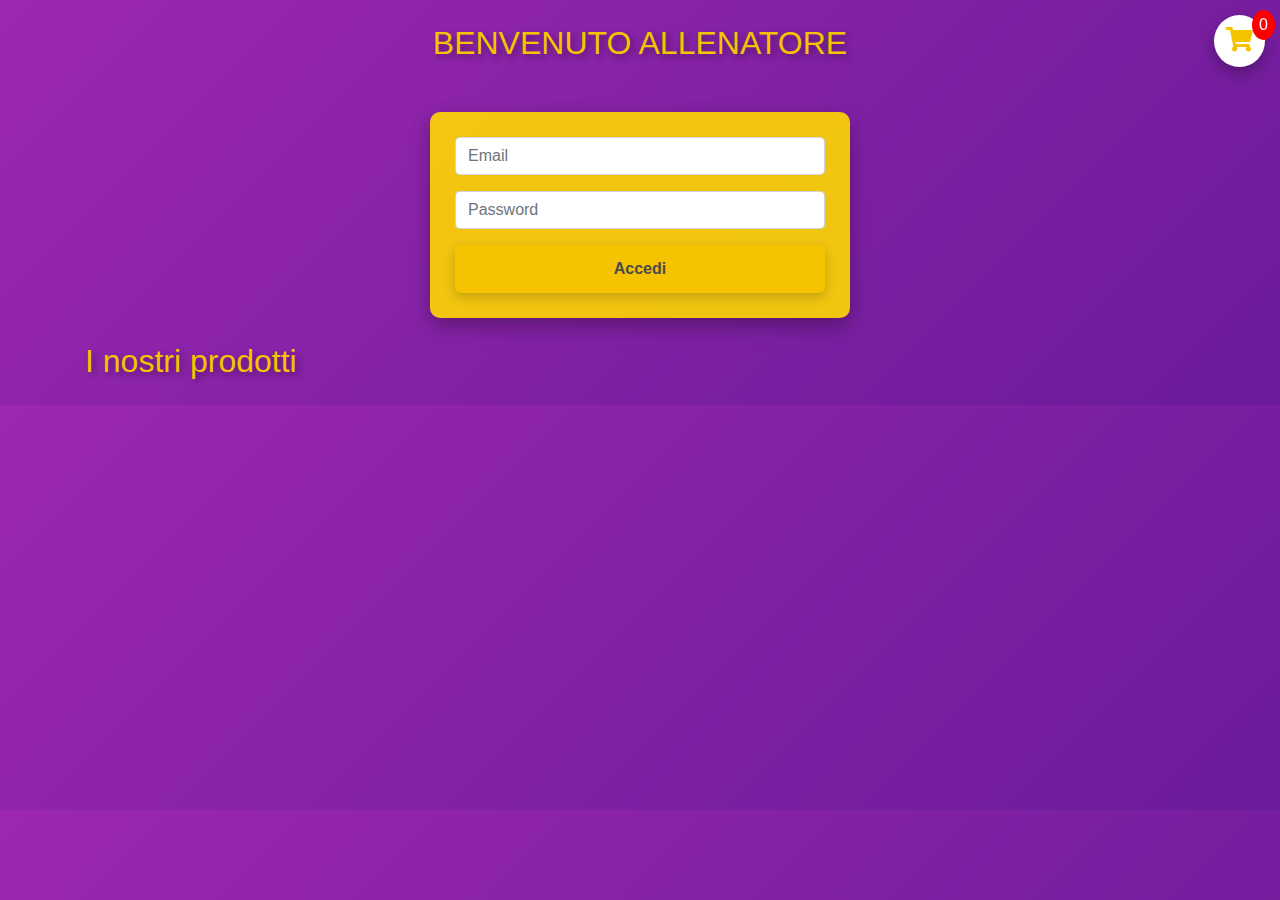
==== index.html @ 21a29740 "consegna preventiva" ====
<!DOCTYPE html>
<html lang="it">
  <head>
    <meta charset="UTF-8" />
    <meta name="viewport" content="width=device-width, initial-scale=1.0" />
    <title>Homepage</title>
    <link
      rel="stylesheet"
      href="https://stackpath.bootstrapcdn.com/bootstrap/4.5.2/css/bootstrap.min.css"
    />
    <link
      rel="stylesheet"
      href="https://cdnjs.cloudflare.com/ajax/libs/font-awesome/5.15.4/css/all.min.css"
    />
    <style>
      body {
        background: linear-gradient(135deg, #9c27b0, #6a1b9a);
        color: #f5c300;
        font-family: "Arial", sans-serif;
      }

      h1,
      h2 {
        color: #f5c300;
        text-shadow: 3px 3px 7px rgba(0, 0, 0, 0.4);
      }

      #login-form {
        background: rgba(255, 215, 0, 0.9);
        border-radius: 10px;
        padding: 25px;
        box-shadow: 0 8px 20px rgba(0, 0, 0, 0.3);
        margin-top: 50px;
        width: 100%;
        max-width: 420px;
        margin-left: auto;
        margin-right: auto;
      }

      /* Bottone dorato nel form */
      #login-form button {
        background: #f5c300;
        color: #4b4b4b;
        border: none;
        padding: 12px;
        font-weight: bold;
        box-shadow: 0 4px 12px rgba(0, 0, 0, 0.2);
        border-radius: 6px;
        transition: all 0.3s ease;
      }

      #login-form button:hover {
        background: #d4a100;
        transform: scale(1.05);
        box-shadow: 0 6px 15px rgba(0, 0, 0, 0.3);
      }

      /* Carta tridimensionale per i prodotti */
      .card {
        background: #fff;
        border-radius: 12px;
        box-shadow: 0 8px 25px rgba(0, 0, 0, 0.1);
        transition: transform 0.3s ease, box-shadow 0.3s ease;
        margin: 20px;
      }

      /* Effetto hover più fluido per le carte */
      .card:hover {
        transform: translateY(-12px);
        box-shadow: 0 15px 40px rgba(0, 0, 0, 0.2);
      }

      .card-body {
        background-color: #2d2d2d; /* Colore scuro dietro al testo */
        color: #9c27b0; /* Testo viola */
        padding: 20px;
        border-radius: 10px;
      }

      .card-title {
        font-size: 1.5rem;
        font-weight: bold;
      }

      /* Icona del carrello con ombreggiatura e animazione */
      #cart-icon {
        position: fixed;
        top: 15px;
        right: 15px;
        cursor: pointer;
        background-color: #fff;
        border-radius: 50%;
        padding: 12px;
        box-shadow: 0 6px 15px rgba(0, 0, 0, 0.3);
        transition: transform 0.3s ease, box-shadow 0.3s ease;
      }

      #cart-icon:hover {
        transform: scale(1.1);
        box-shadow: 0 10px 20px rgba(0, 0, 0, 0.4);
      }

      #cart-count {
        position: absolute;
        top: -5px;
        right: -10px;
        background: red;
        color: white;
        border-radius: 50%;
        padding: 3px 7px;
        font-size: 16px;
      }

      /* Bottoni viola e dorato */
      .btn-viola {
        background-color: #9c27b0;
        color: white;
        border: none;
        padding: 12px;
        border-radius: 8px;
        font-weight: bold;
        box-shadow: 0 4px 10px rgba(0, 0, 0, 0.2);
        transition: all 0.3s ease;
      }

      .btn-viola:hover {
        background-color: #7b1fa2;
        transform: scale(1.05);
        box-shadow: 0 6px 15px rgba(0, 0, 0, 0.3);
      }

      .btn-dorato {
        background-color: #f5c300;
        color: white;
        border: none;
        padding: 12px;
        border-radius: 8px;
        font-weight: bold;
        box-shadow: 0 4px 10px rgba(0, 0, 0, 0.2);
        transition: all 0.3s ease;
      }

      .btn-dorato:hover {
        background-color: #d4a100;
        transform: scale(1.05);
        box-shadow: 0 6px 15px rgba(0, 0, 0, 0.3);
      }

      /* Responsive per schermi più piccoli */
      @media (max-width: 768px) {
        #login-form {
          max-width: 90%;
        }

        .card {
          margin: 15px 0;
        }
      }
    </style>
  </head>
  <body>
    <div class="container">
      <h2 class="my-4 text-center">BENVENUTO ALLENATORE</h2>
      <form id="login-form" class="mb-4">
        <div class="row form-group">
          <div class="col-12">
            <input
              type="email"
              id="email"
              class="form-control"
              placeholder="Email"
              required
            />
          </div>
        </div>
        <div class="row form-group">
          <div class="col-12">
            <input
              type="password"
              id="password"
              class="form-control"
              placeholder="Password"
              required
            />
          </div>
        </div>
        <button type="submit" class="btn btn-dorato btn-block">Accedi</button>
      </form>

      <h2 class="my-4">I nostri prodotti</h2>
      <div id="products-container" class="row">
        <div class="col-md-4">
          <div class="card">
            <img
              src="https://via.placeholder.com/150"
              class="card-img-top"
              alt="Prodotto"
            />
            <div class="card-body">
              <h5 class="card-title">Prodotto 1</h5>
              <p class="card-text">Descrizione del prodotto 1</p>
              <button class="btn btn-viola btn-block">
                Aggiungi al carrello
              </button>
            </div>
          </div>
        </div>
        <div class="col-md-4">
          <div class="card">
            <img
              src="https://via.placeholder.com/150"
              class="card-img-top"
              alt="Prodotto"
            />
            <div class="card-body">
              <h5 class="card-title">Prodotto 2</h5>
              <p class="card-text">Descrizione del prodotto 2</p>
              <button class="btn btn-viola btn-block">
                Aggiungi al carrello
              </button>
            </div>
          </div>
        </div>
        <div class="col-md-4">
          <div class="card">
            <img
              src="https://via.placeholder.com/150"
              class="card-img-top"
              alt="Prodotto"
            />
            <div class="card-body">
              <h5 class="card-title">Prodotto 3</h5>
              <p class="card-text">Descrizione del prodotto 3</p>
              <button class="btn btn-viola btn-block">
                Aggiungi al carrello
              </button>
            </div>
          </div>
        </div>
      </div>
    </div>

    <div
      class="modal fade"
      id="cartModal"
      tabindex="-1"
      role="dialog"
      aria-labelledby="cartModalLabel"
      aria-hidden="true"
    >
      <div class="modal-dialog" role="document">
        <div class="modal-content">
          <div class="modal-header">
            <h5 class="modal-title" id="cartModalLabel">Il tuo carrello</h5>
            <button
              type="button"
              class="close"
              data-dismiss="modal"
              aria-label="Close"
            >
              <span aria-hidden="true">&times;</span>
            </button>
          </div>
          <div class="modal-body" id="cart-content"></div>
          <div class="modal-footer">
            <button
              type="button"
              class="btn btn-secondary"
              data-dismiss="modal"
            >
              Chiudi
            </button>
            <button
              type="button"
              class="btn btn-primary"
              id="proceed-to-checkout"
            >
              Procedi all'acquisto
            </button>
          </div>
        </div>
      </div>
    </div>

    <div id="cart-icon" data-toggle="modal" data-target="#cartModal">
      <i class="fa fa-shopping-cart" style="font-size: 24px"></i>
      <span id="cart-count">0</span>
    </div>

    <script src="script.js"></script>
    <script src="https://code.jquery.com/jquery-3.5.1.slim.min.js"></script>
    <script src="https://cdn.jsdelivr.net/npm/@popperjs/core@2.5.3/dist/umd/popper.min.js"></script>
    <script src="https://stackpath.bootstrapcdn.com/bootstrap/4.5.2/js/bootstrap.min.js"></script>
  </body>
</html>
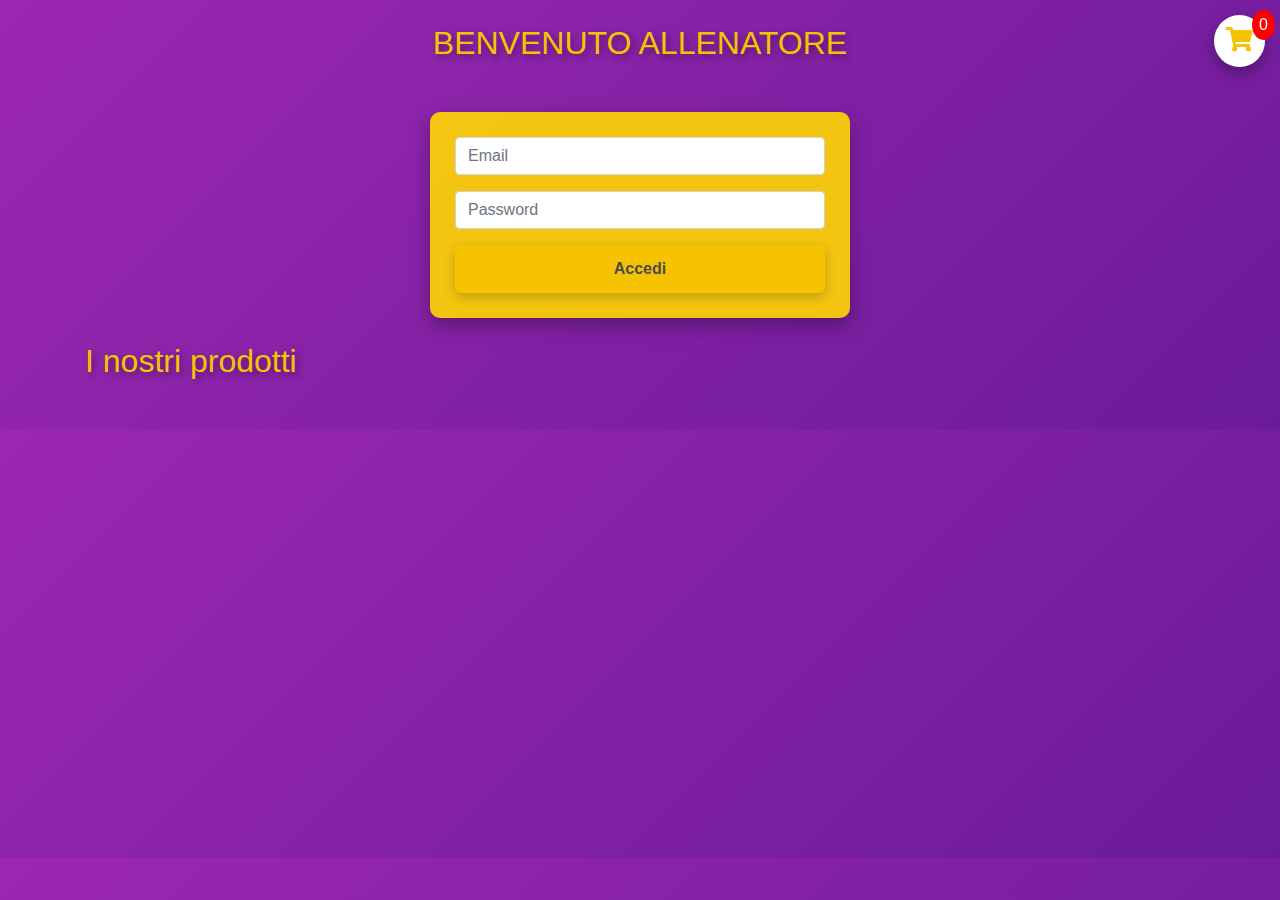
==== commit ed5b0cd4: "migliorato css" ====
--- a/index.html
+++ b/index.html
@@ -158,7 +158,7 @@
       }
     </style>
   </head>
-  <body>
+  <body class="my-4">
     <div class="container">
       <h2 class="my-4 text-center">BENVENUTO ALLENATORE</h2>
       <form id="login-form" class="mb-4">
